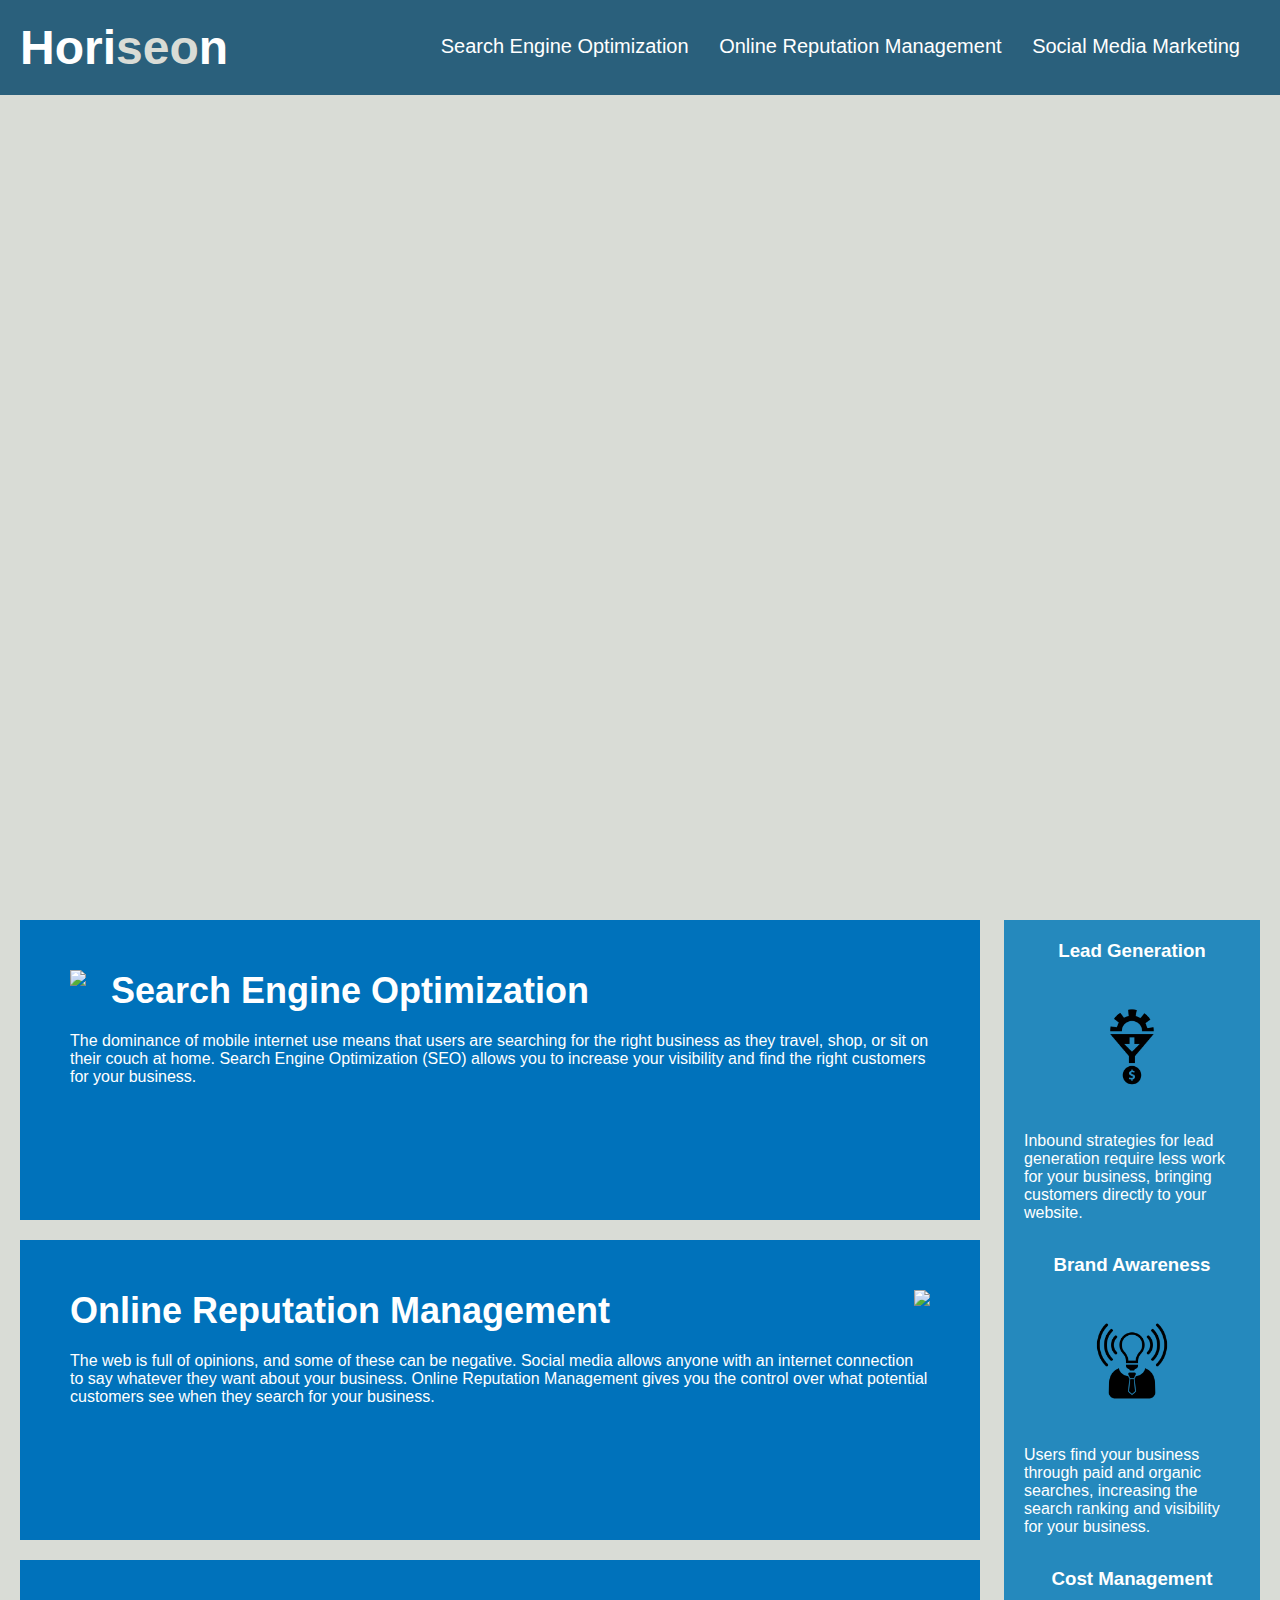
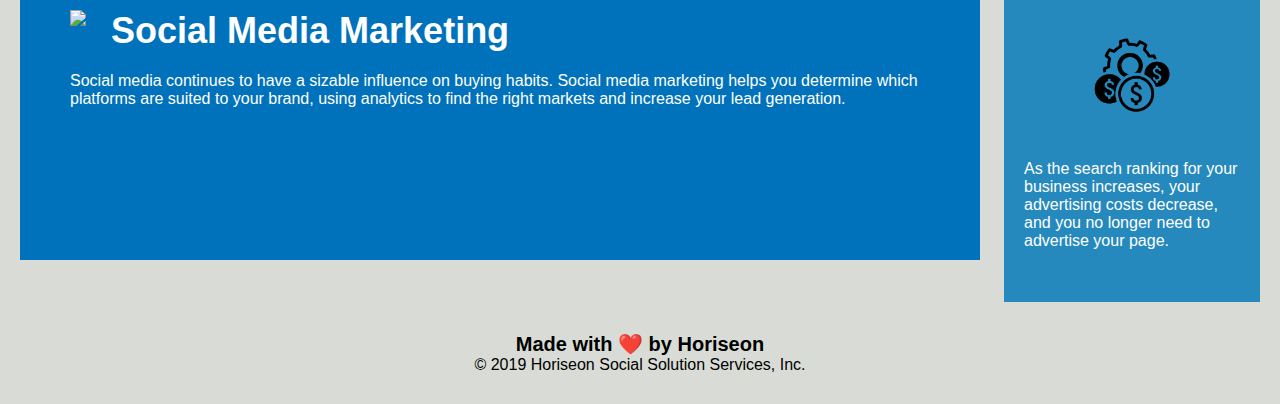
==== Develop/index.html @ 4c5111fe "Starter Code" ====
<!DOCTYPE html>
<html lang="en-us">

<head>
    <meta charset="UTF-8" />
    <link rel="stylesheet" href="./assets/css/style.css">
    <title>website</title>
</head>

<body>
    <div class="header">
        <h1>Hori<span class="seo">seo</span>n</h1>
        <div>
            <ul>
                <li>
                    <a href="#search-engine-optimization">Search Engine Optimization</a>
                </li>
                <li>
                    <a href="#online-reputation-management">Online Reputation Management</a>
                </li>
                <li>
                    <a href="#social-media-marketing">Social Media Marketing</a>
                </li>
            </ul>
        </div>
    </div>
    <div class="hero"></div>
    <div class="content">
        <div class="search-engine-optimization">
            <img src="./assets/images/search-engine-optimization.jpg" class="float-left" />
            <h2>Search Engine Optimization</h2>
            <p>
                The dominance of mobile internet use means that users are searching for the right business as they travel, shop, or sit on their couch at home. Search Engine Optimization (SEO) allows you to increase your visibility and find the right customers for your business.
            </p>
        </div>
        <div id="online-reputation-management" class="online-reputation-management">
            <img src="./assets/images/online-reputation-management.jpg" class="float-right" />
            <h2>Online Reputation Management</h2>
            <p>
                The web is full of opinions, and some of these can be negative. Social media allows anyone with an internet connection to say whatever they want about your business. Online Reputation Management gives you the control over what potential customers see when they search for your business.
            </p>
        </div>
        <div id="social-media-marketing" class="social-media-marketing">
            <img src="./assets/images/social-media-marketing.jpg" class="float-left" />
            <h2>Social Media Marketing</h2>
            <p>
                Social media continues to have a sizable influence on buying habits. Social media marketing helps you determine which platforms are suited to your brand, using analytics to find the right markets and increase your lead generation.
            </p>
        </div>
    </div>
    <div class="benefits">
        <div class="benefit-lead">
            <h3>Lead Generation</h3>
            <img src="./assets/images/lead-generation.png" />
            <p>
                Inbound strategies for lead generation require less work for your business, bringing customers directly to your website.
            </p>
        </div>
        <div class="benefit-brand">
            <h3>Brand Awareness</h3>
            <img src="./assets/images/brand-awareness.png" />
            <p>
                Users find your business through paid and organic searches, increasing the search ranking and visibility for your business.
            </p>
        </div>
        <div class="benefit-cost">
            <h3>Cost Management</h3>
            <img src="./assets/images/cost-management.png"></img>
            <p>
                As the search ranking for your business increases, your advertising costs decrease, and you no longer need to advertise your page.
            </p>
        </div>
    </div>
    <div class="footer">
        <h2>Made with ❤️️ by Horiseon</h2>
        <p>
            &copy; 2019 Horiseon Social Solution Services, Inc.
        </p>
    </div>
</body>

</html>
---- Develop/assets/css/style.css ----
* {
    box-sizing: border-box;
    padding: 0;
    margin: 0;
}

body {
    background-color: #d9dcd6;
}

.header {
    padding: 20px;
    font-family: 'Trebuchet MS', 'Lucida Sans Unicode', 'Lucida Grande', 'Lucida Sans', Arial, sans-serif;
    background-color: #2a607c;
    color: #ffffff;
}

.header h1 {
    display: inline-block;
    font-size: 48px;
}

.header h1 .seo {
    color: #d9dcd6;
}

.header div {
    padding-top: 15px;
    margin-right: 20px;
    float: right;
    font-family: 'Gill Sans', 'Gill Sans MT', Calibri, 'Trebuchet MS', sans-serif;
    font-size: 20px;
}

.header div ul {
    list-style-type: none;
}

.header div ul li {
    display: inline-block;
    margin-left: 25px;
}

a {
    color: #ffffff;
    text-decoration: none;
}

p {
    font-size: 16px;
}

.hero {
    height: 800px;
    width: 100%;
    margin-bottom: 25px;
    background-image: url("../images/digital-marketing-meeting.jpg");
    background-size: cover;
    background-position: center;
}

.float-left {
    float: left;
    margin-right: 25px;
}

.float-right {
    float: right;
    margin-left: 25px;
}

.content {
    width: 75%;
    display: inline-block;
    margin-left: 20px;
}

.benefits {
    margin-right: 20px;
    padding: 20px;
    clear: both;
    float: right;
    width: 20%;
    height: 100%;
    font-family: 'Gill Sans', 'Gill Sans MT', Calibri, 'Trebuchet MS', sans-serif;
    background-color: #2589bd;
}

.benefit-lead {
    margin-bottom: 32px;
    color: #ffffff;
}

.benefit-brand {
    margin-bottom: 32px;
    color: #ffffff;
}

.benefit-cost {
    margin-bottom: 32px;
    color: #ffffff;
}

.benefit-lead h3 {
    margin-bottom: 10px;
    text-align: center;
}

.benefit-brand h3 {
    margin-bottom: 10px;
    text-align: center;
}

.benefit-cost h3 {
    margin-bottom: 10px;
    text-align: center;
}

.benefit-lead img {
    display: block;
    margin: 10px auto;
    max-width: 150px;
}

.benefit-brand img {
    display: block;
    margin: 10px auto;
    max-width: 150px;
}

.benefit-cost img {
    display: block;
    margin: 10px auto;
    max-width: 150px;
}

.search-engine-optimization {
    margin-bottom: 20px;
    padding: 50px;
    height: 300px;
    font-family: 'Gill Sans', 'Gill Sans MT', Calibri, 'Trebuchet MS', sans-serif;
    background-color: #0072bb;
    color: #ffffff;
}

.online-reputation-management {
    margin-bottom: 20px;
    padding: 50px;
    height: 300px;
    font-family: 'Gill Sans', 'Gill Sans MT', Calibri, 'Trebuchet MS', sans-serif;
    background-color: #0072bb;
    color: #ffffff;
}

.social-media-marketing {
    margin-bottom: 20px;
    padding: 50px;
    height: 300px;
    font-family: 'Gill Sans', 'Gill Sans MT', Calibri, 'Trebuchet MS', sans-serif;
    background-color: #0072bb;
    color: #ffffff;
}

.search-engine-optimization img {
    max-height: 200px;
}

.online-reputation-management img {
    max-height: 200px;
}

.social-media-marketing img {
    max-height: 200px;
}

.search-engine-optimization h2 {
    margin-bottom: 20px;
    font-size: 36px;
}

.online-reputation-management h2 {
    margin-bottom: 20px;
    font-size: 36px;
}

.social-media-marketing h2 {
    margin-bottom: 20px;
    font-size: 36px;
}

.footer {
    padding: 30px;
    clear: both;
    font-family: 'Trebuchet MS', 'Lucida Sans Unicode', 'Lucida Grande', 'Lucida Sans', Arial, sans-serif;
    text-align: center;
}

.footer h2 {
    font-size: 20px;
}
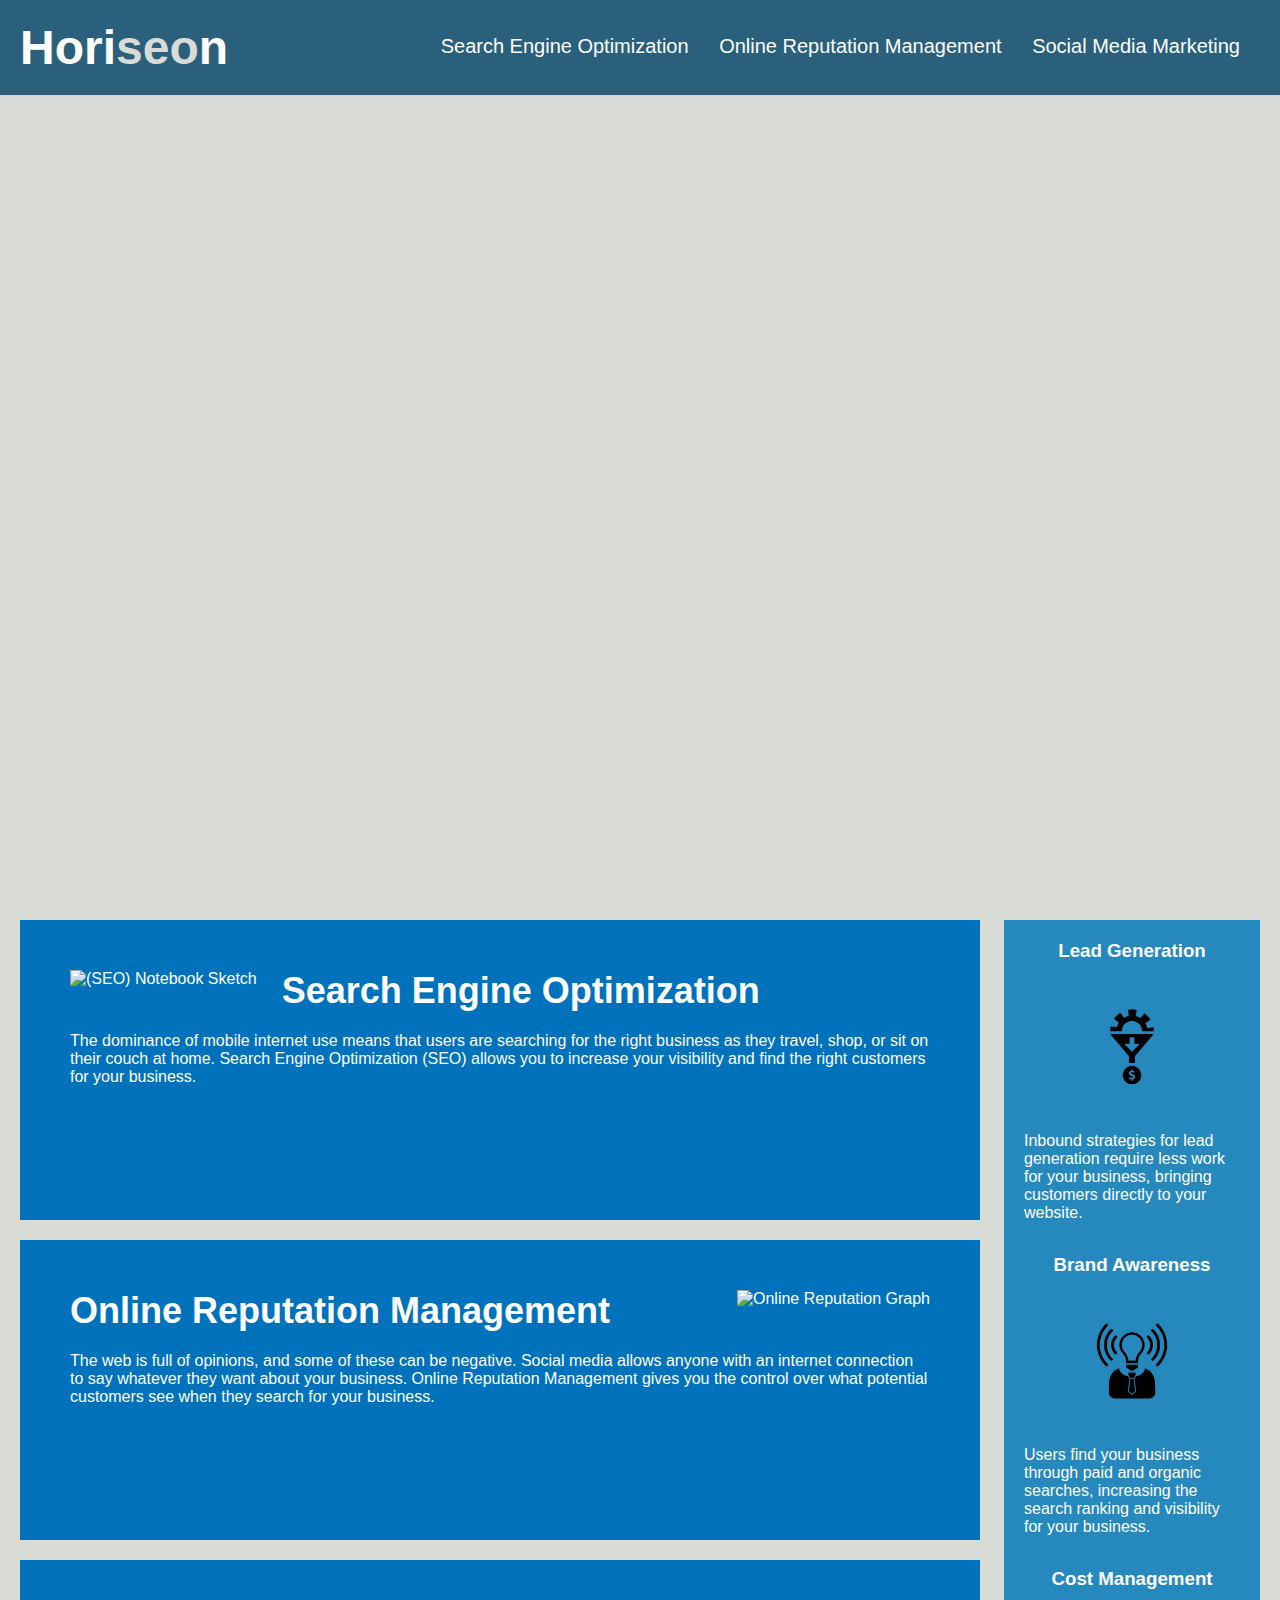
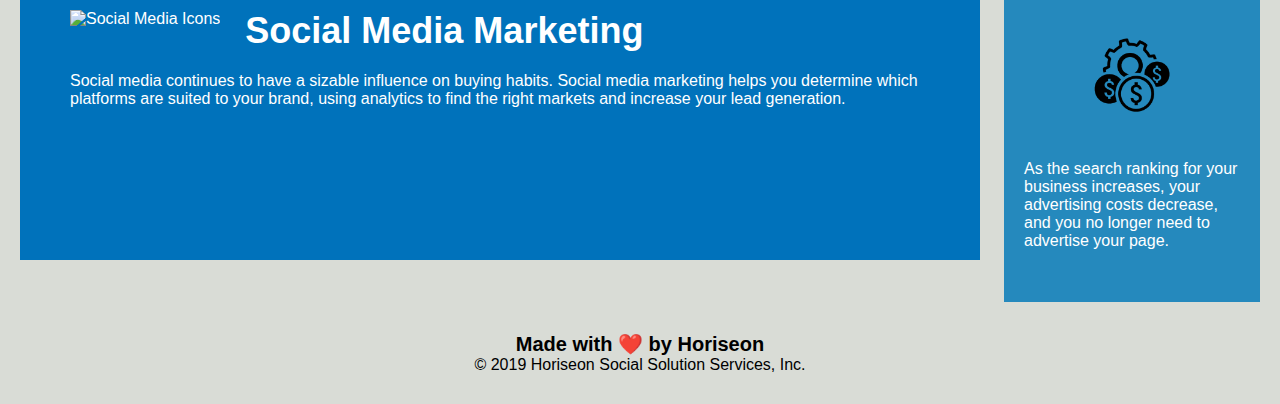
==== commit 8b72d6e9: "Added alt attributes" ====
--- a/Develop/index.html
+++ b/Develop/index.html
@@ -8,9 +8,9 @@
 </head>
 
 <body>
-    <div class="header">
+    <header>
         <h1>Hori<span class="seo">seo</span>n</h1>
-        <div>
+        <nav>
             <ul>
                 <li>
                     <a href="#search-engine-optimization">Search Engine Optimization</a>
@@ -22,61 +22,61 @@
                     <a href="#social-media-marketing">Social Media Marketing</a>
                 </li>
             </ul>
-        </div>
-    </div>
-    <div class="hero"></div>
-    <div class="content">
-        <div class="search-engine-optimization">
-            <img src="./assets/images/search-engine-optimization.jpg" class="float-left" />
+        </nav>
+    </header>
+    <figure class="hero"></figure>
+    <section class="content">
+        <article class="search-engine-optimization">
+            <img src="./assets/images/search-engine-optimization.jpg" alt="(SEO) Notebook Sketch" class="float-left" />
             <h2>Search Engine Optimization</h2>
             <p>
                 The dominance of mobile internet use means that users are searching for the right business as they travel, shop, or sit on their couch at home. Search Engine Optimization (SEO) allows you to increase your visibility and find the right customers for your business.
             </p>
-        </div>
-        <div id="online-reputation-management" class="online-reputation-management">
-            <img src="./assets/images/online-reputation-management.jpg" class="float-right" />
+        </article>
+        <article id="online-reputation-management" class="online-reputation-management">
+            <img src="./assets/images/online-reputation-management.jpg" alt="Online Reputation Graph" class="float-right" />
             <h2>Online Reputation Management</h2>
             <p>
                 The web is full of opinions, and some of these can be negative. Social media allows anyone with an internet connection to say whatever they want about your business. Online Reputation Management gives you the control over what potential customers see when they search for your business.
             </p>
-        </div>
-        <div id="social-media-marketing" class="social-media-marketing">
-            <img src="./assets/images/social-media-marketing.jpg" class="float-left" />
+        </article>
+        <article id="social-media-marketing" class="social-media-marketing">
+            <img src="./assets/images/social-media-marketing.jpg" alt="Social Media Icons" class="float-left" />
             <h2>Social Media Marketing</h2>
             <p>
                 Social media continues to have a sizable influence on buying habits. Social media marketing helps you determine which platforms are suited to your brand, using analytics to find the right markets and increase your lead generation.
             </p>
-        </div>
-    </div>
-    <div class="benefits">
-        <div class="benefit-lead">
+        </article>
+    </section>
+    <aside class="benefits">
+        <article class="benefit-lead">
             <h3>Lead Generation</h3>
-            <img src="./assets/images/lead-generation.png" />
+            <img src="./assets/images/lead-generation.png" alt="Lead Generation Icon" />
             <p>
                 Inbound strategies for lead generation require less work for your business, bringing customers directly to your website.
             </p>
-        </div>
-        <div class="benefit-brand">
+        </article>
+        <article class="benefit-brand">
             <h3>Brand Awareness</h3>
-            <img src="./assets/images/brand-awareness.png" />
+            <img src="./assets/images/brand-awareness.png" alt="Brand Awareness Icon" />
             <p>
                 Users find your business through paid and organic searches, increasing the search ranking and visibility for your business.
             </p>
-        </div>
-        <div class="benefit-cost">
+        </article>
+        <article class="benefit-cost">
             <h3>Cost Management</h3>
-            <img src="./assets/images/cost-management.png"></img>
+            <img src="./assets/images/cost-management.png" alt="Cost Management Icon" />
             <p>
                 As the search ranking for your business increases, your advertising costs decrease, and you no longer need to advertise your page.
             </p>
-        </div>
-    </div>
-    <div class="footer">
+        </article>
+    </aside>
+    <footer>
         <h2>Made with ❤️️ by Horiseon</h2>
         <p>
             &copy; 2019 Horiseon Social Solution Services, Inc.
         </p>
-    </div>
+    </footer>
 </body>
 
 </html>
--- a/Develop/assets/css/style.css
+++ b/Develop/assets/css/style.css
@@ -8,23 +8,23 @@
     background-color: #d9dcd6;
 }
 
-.header {
+header {
     padding: 20px;
     font-family: 'Trebuchet MS', 'Lucida Sans Unicode', 'Lucida Grande', 'Lucida Sans', Arial, sans-serif;
     background-color: #2a607c;
     color: #ffffff;
 }
 
-.header h1 {
+header h1 {
     display: inline-block;
     font-size: 48px;
 }
 
-.header h1 .seo {
+.seo {
     color: #d9dcd6;
 }
 
-.header div {
+nav {
     padding-top: 15px;
     margin-right: 20px;
     float: right;
@@ -32,11 +32,11 @@
     font-size: 20px;
 }
 
-.header div ul {
+ul {
     list-style-type: none;
 }
 
-.header div ul li {
+li {
     display: inline-block;
     margin-left: 25px;
 }
@@ -188,13 +188,13 @@
     font-size: 36px;
 }
 
-.footer {
+footer {
     padding: 30px;
     clear: both;
     font-family: 'Trebuchet MS', 'Lucida Sans Unicode', 'Lucida Grande', 'Lucida Sans', Arial, sans-serif;
     text-align: center;
 }
 
-.footer h2 {
+footer h2 {
     font-size: 20px;
 }
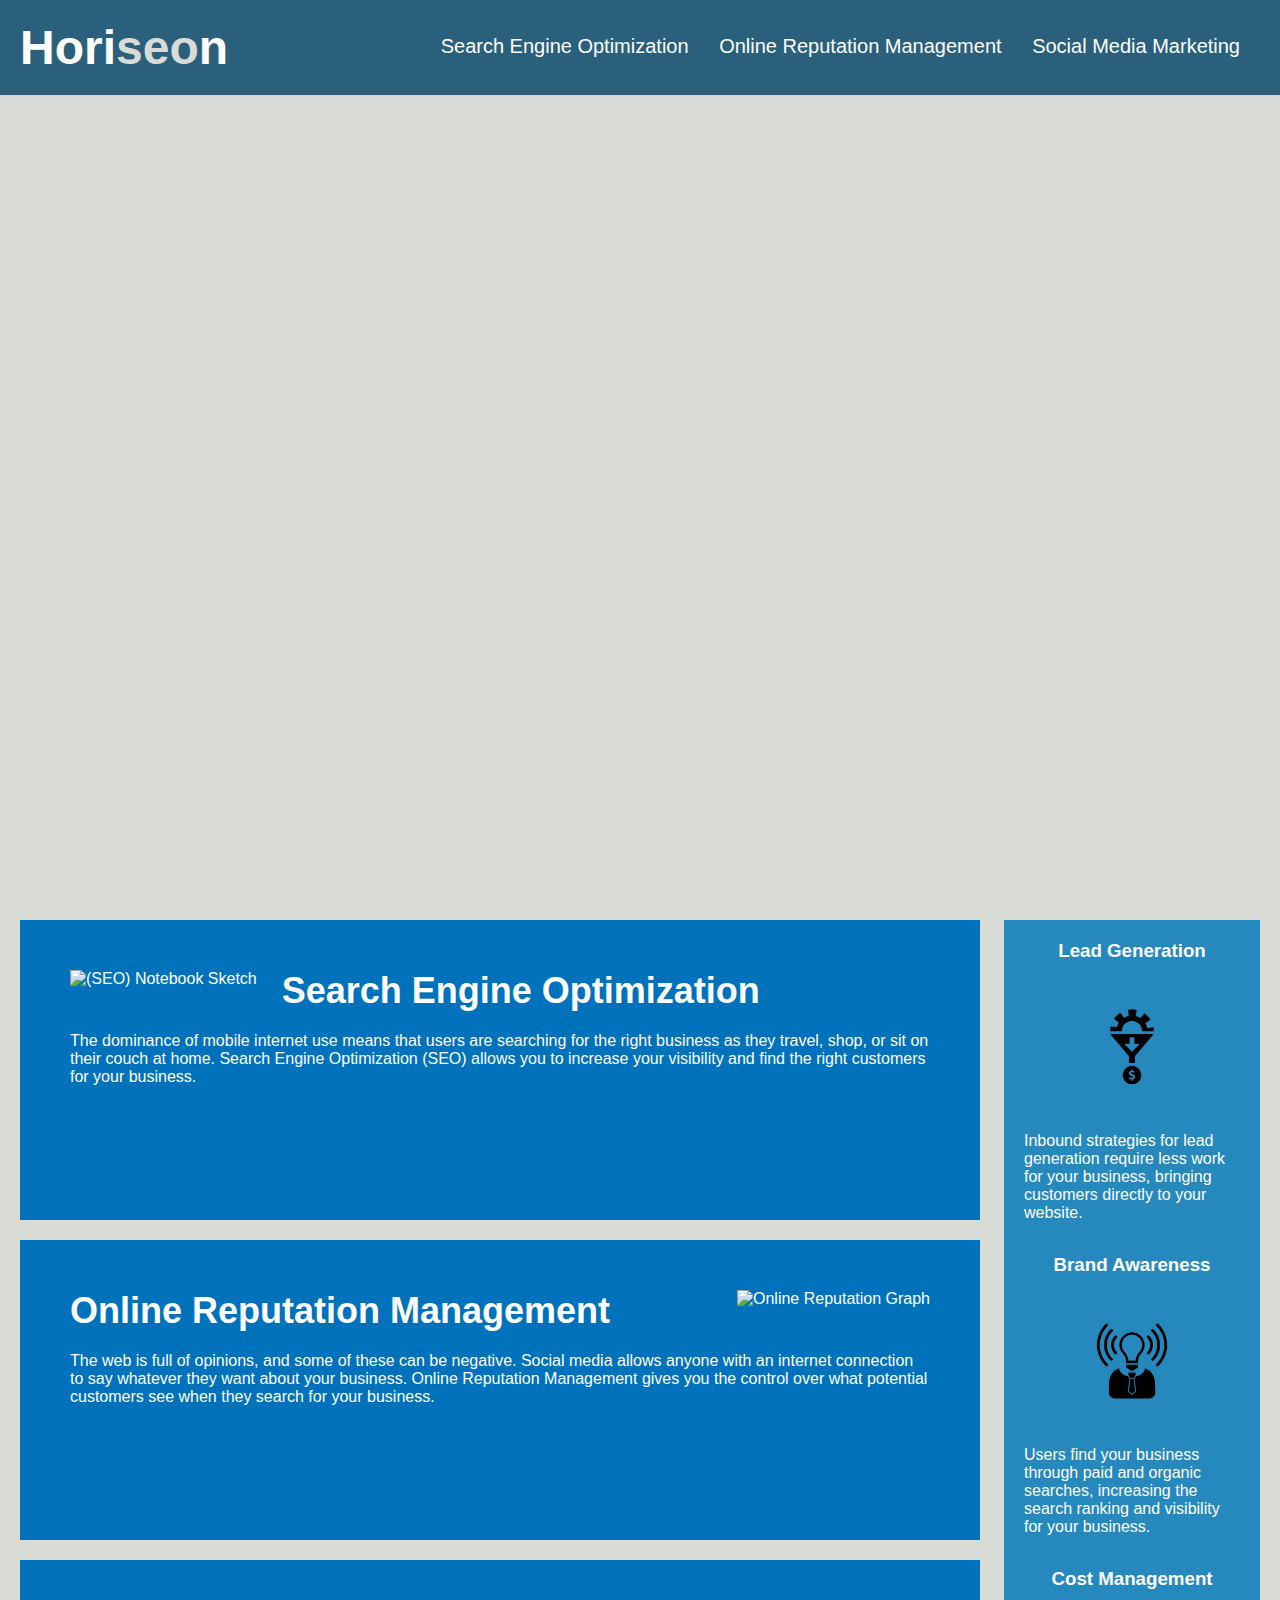
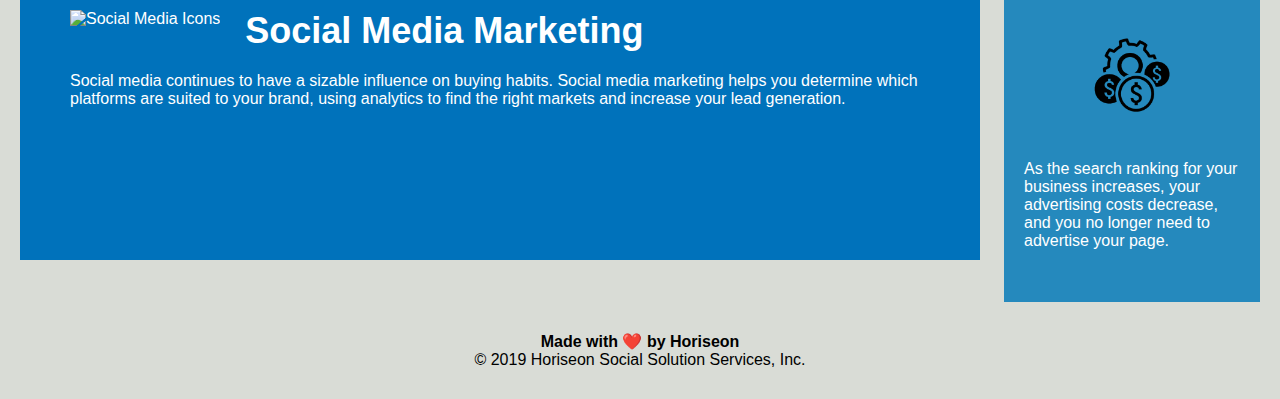
==== commit dbc65668: "Added title & ordered heading attributes" ====
--- a/Develop/index.html
+++ b/Develop/index.html
@@ -4,7 +4,7 @@
 <head>
     <meta charset="UTF-8" />
     <link rel="stylesheet" href="./assets/css/style.css">
-    <title>website</title>
+    <title>Horiseon</title>
 </head>
 
 <body>
@@ -72,7 +72,7 @@
         </article>
     </aside>
     <footer>
-        <h2>Made with ❤️️ by Horiseon</h2>
+        <h4>Made with ❤️️ by Horiseon</h4>
         <p>
             &copy; 2019 Horiseon Social Solution Services, Inc.
         </p>
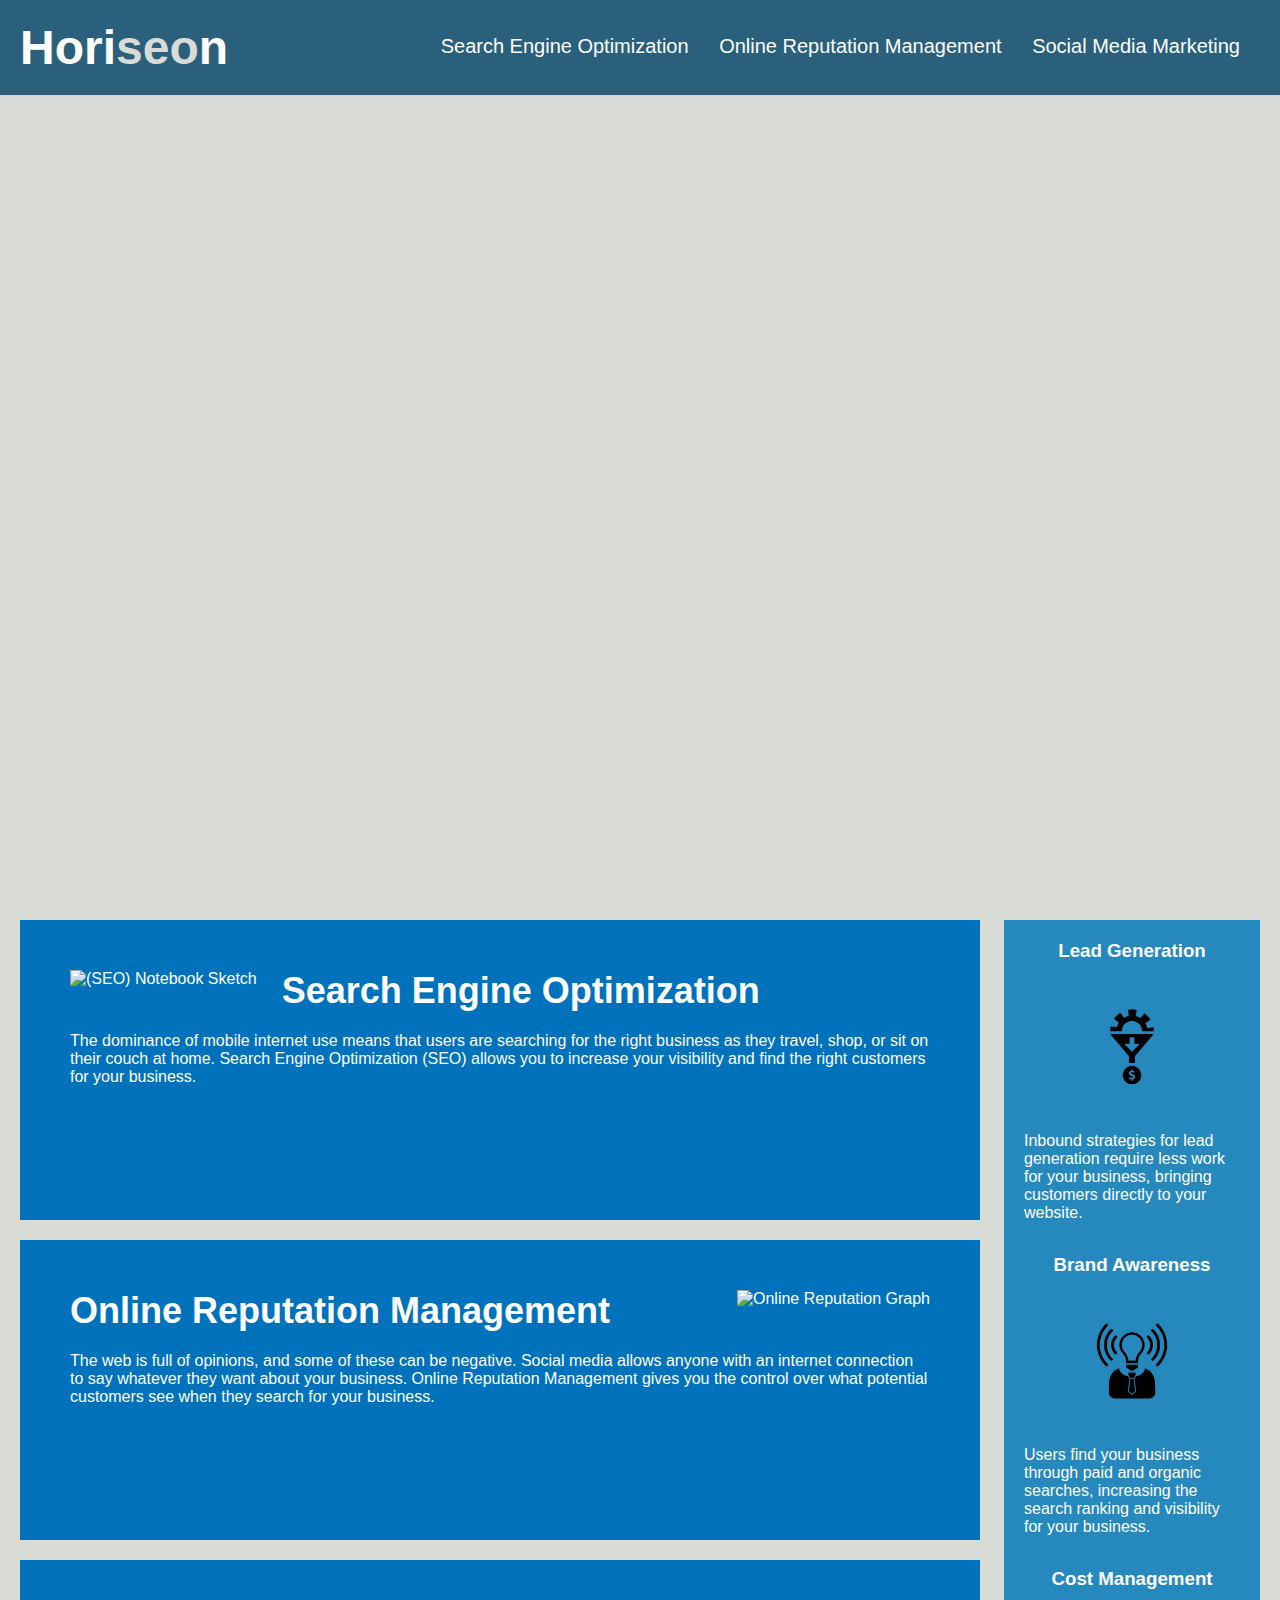
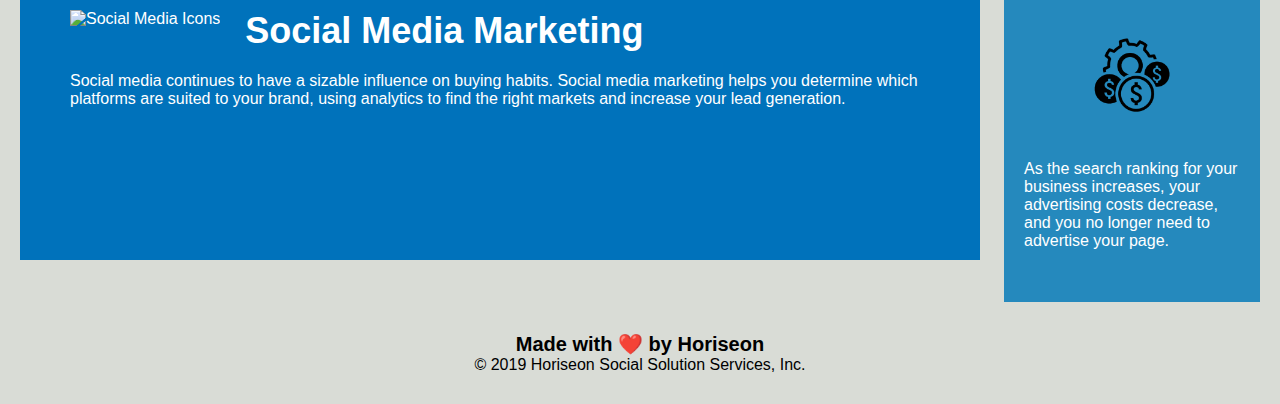
==== commit 0fc078e2: "CSS Scout Rule part 2" ====
--- a/Develop/index.html
+++ b/Develop/index.html
@@ -4,7 +4,7 @@
 <head>
     <meta charset="UTF-8" />
     <link rel="stylesheet" href="./assets/css/style.css">
-    <title>Horiseon</title>
+    <title>Horiseon Social Solution Services</title>
 </head>
 
 <body>
@@ -26,21 +26,21 @@
     </header>
     <figure class="hero"></figure>
     <section class="content">
-        <article class="search-engine-optimization">
+        <article class="subject">
             <img src="./assets/images/search-engine-optimization.jpg" alt="(SEO) Notebook Sketch" class="float-left" />
             <h2>Search Engine Optimization</h2>
             <p>
                 The dominance of mobile internet use means that users are searching for the right business as they travel, shop, or sit on their couch at home. Search Engine Optimization (SEO) allows you to increase your visibility and find the right customers for your business.
             </p>
         </article>
-        <article id="online-reputation-management" class="online-reputation-management">
+        <article class="subject">
             <img src="./assets/images/online-reputation-management.jpg" alt="Online Reputation Graph" class="float-right" />
             <h2>Online Reputation Management</h2>
             <p>
                 The web is full of opinions, and some of these can be negative. Social media allows anyone with an internet connection to say whatever they want about your business. Online Reputation Management gives you the control over what potential customers see when they search for your business.
             </p>
         </article>
-        <article id="social-media-marketing" class="social-media-marketing">
+        <article class="subject">
             <img src="./assets/images/social-media-marketing.jpg" alt="Social Media Icons" class="float-left" />
             <h2>Social Media Marketing</h2>
             <p>
@@ -49,21 +49,21 @@
         </article>
     </section>
     <aside class="benefits">
-        <article class="benefit-lead">
+        <article class="benefit">
             <h3>Lead Generation</h3>
             <img src="./assets/images/lead-generation.png" alt="Lead Generation Icon" />
             <p>
                 Inbound strategies for lead generation require less work for your business, bringing customers directly to your website.
             </p>
         </article>
-        <article class="benefit-brand">
+        <article class="benefit">
             <h3>Brand Awareness</h3>
             <img src="./assets/images/brand-awareness.png" alt="Brand Awareness Icon" />
             <p>
                 Users find your business through paid and organic searches, increasing the search ranking and visibility for your business.
             </p>
         </article>
-        <article class="benefit-cost">
+        <article class="benefit">
             <h3>Cost Management</h3>
             <img src="./assets/images/cost-management.png" alt="Cost Management Icon" />
             <p>
--- a/Develop/assets/css/style.css
+++ b/Develop/assets/css/style.css
@@ -59,6 +59,24 @@
     background-position: center;
 }
 
+.subject {
+    margin-bottom: 20px;
+    padding: 50px;
+    height: 300px;
+    font-family: 'Gill Sans', 'Gill Sans MT', Calibri, 'Trebuchet MS', sans-serif;
+    background-color: #0072bb;
+    color: #ffffff;
+}
+
+.subject img {
+    max-height: 200px;
+}
+
+.subject h2 {
+    margin-bottom: 20px;
+    font-size: 36px;
+}
+
 .float-left {
     float: left;
     margin-right: 25px;
@@ -86,106 +104,20 @@
     background-color: #2589bd;
 }
 
-.benefit-lead {
+.benefit {
     margin-bottom: 32px;
     color: #ffffff;
 }
 
-.benefit-brand {
-    margin-bottom: 32px;
-    color: #ffffff;
-}
-
-.benefit-cost {
-    margin-bottom: 32px;
-    color: #ffffff;
-}
-
-.benefit-lead h3 {
+.benefits h3 {
     margin-bottom: 10px;
     text-align: center;
 }
 
-.benefit-brand h3 {
-    margin-bottom: 10px;
-    text-align: center;
-}
-
-.benefit-cost h3 {
-    margin-bottom: 10px;
-    text-align: center;
-}
-
-.benefit-lead img {
+.benefit img {
     display: block;
     margin: 10px auto;
     max-width: 150px;
-}
-
-.benefit-brand img {
-    display: block;
-    margin: 10px auto;
-    max-width: 150px;
-}
-
-.benefit-cost img {
-    display: block;
-    margin: 10px auto;
-    max-width: 150px;
-}
-
-.search-engine-optimization {
-    margin-bottom: 20px;
-    padding: 50px;
-    height: 300px;
-    font-family: 'Gill Sans', 'Gill Sans MT', Calibri, 'Trebuchet MS', sans-serif;
-    background-color: #0072bb;
-    color: #ffffff;
-}
-
-.online-reputation-management {
-    margin-bottom: 20px;
-    padding: 50px;
-    height: 300px;
-    font-family: 'Gill Sans', 'Gill Sans MT', Calibri, 'Trebuchet MS', sans-serif;
-    background-color: #0072bb;
-    color: #ffffff;
-}
-
-.social-media-marketing {
-    margin-bottom: 20px;
-    padding: 50px;
-    height: 300px;
-    font-family: 'Gill Sans', 'Gill Sans MT', Calibri, 'Trebuchet MS', sans-serif;
-    background-color: #0072bb;
-    color: #ffffff;
-}
-
-.search-engine-optimization img {
-    max-height: 200px;
-}
-
-.online-reputation-management img {
-    max-height: 200px;
-}
-
-.social-media-marketing img {
-    max-height: 200px;
-}
-
-.search-engine-optimization h2 {
-    margin-bottom: 20px;
-    font-size: 36px;
-}
-
-.online-reputation-management h2 {
-    margin-bottom: 20px;
-    font-size: 36px;
-}
-
-.social-media-marketing h2 {
-    margin-bottom: 20px;
-    font-size: 36px;
 }
 
 footer {
@@ -195,6 +127,6 @@
     text-align: center;
 }
 
-footer h2 {
+footer h4 {
     font-size: 20px;
 }
